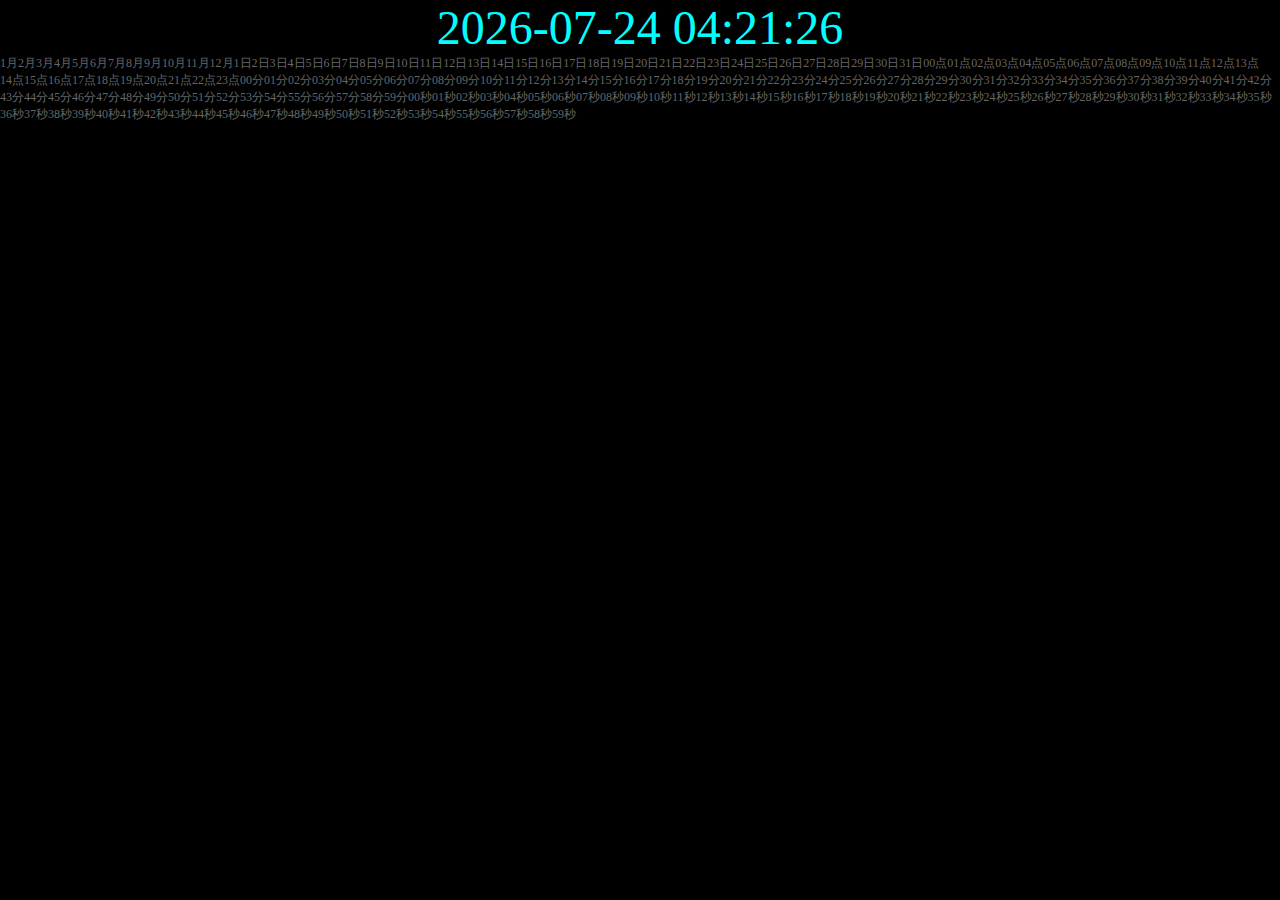
==== compass_style_modern.html @ 8c048b13 "first commit" ====
<!DOCTYPE html>
<html lang="en">

<head>
    <meta charset="UTF-8">
    <meta http-equiv="Content-Type" content="text/html; charset=utf-8" />
    <title>Clock-Modern-Halimao</title>
    <style>
        html {
            background: #000000;
            color: #666;
            font-size: 12px;
            overflow: hidden;
        }

        * {
            margin: 0;
            padding: 0;
        }

        span {
            display: block;
            float: left;
        }

        .on {
            color: #fff;
        }

        .wrapper {
            width: 200px;
            height: 200px;
            position: absolute;
            left: 50%;
            top: 50%;
            margin-top: -100px;
            margin-left: -100px;
        }

        .wrapper .timebox {
            position: absolute;
            width: 200px;
            height: 200px;
            top: 0;
            left: 0;
            border-radius: 100%;
            transition: all 0.5s;
        }

        .timebox span {
            transition: all 0.5s;
            float: left;
        }

        .wrapper .timebox span {
            position: absolute;
            left: 50%;
            top: 50%;
            width: 40px;
            height: 18px;
            margin-top: -9px;
            margin-left: -20px;
            text-align: right;
        }
    </style>
</head>

<body>
    <script>
        Date.prototype.format = function (fmt) {
            var o = {
                "y+": this.getFullYear, //年
                "M+": this.getMonth() + 1, //月份
                "d+": this.getDate(), //日
                "h+": this.getHours(), //小时
                "m+": this.getMinutes(), //分
                "s+": this.getSeconds() //秒
            };
            if (/(y+)/.test(fmt)) fmt = fmt.replace(RegExp.$1, (this.getFullYear() + "").substr(4 - RegExp.$1.length));
            for (var k in o)
                if (new RegExp("(" + k + ")").test(fmt)) fmt = fmt.replace(RegExp.$1, (RegExp.$1.length == 1) ? (o[k]) : (("00" + o[k]).substr(("" + o[k]).length)));
            return fmt;
        }
        setInterval("document.getElementById('topDateTime').innerHTML = (new Date()).format('yyyy-MM-dd hh:mm:ss');", 300);
    </script>
    <font align="center" size="7" color="aqua">
        <div id="topDateTime"></div>
    </font>

    <div id="wrapper">
        <div class="timebox yuebox" id="yueBox"></div>
        <div class="timebox riqiBox" id="riqiBox"></div>
        <div class="timebox hourbox" id="hourbox"></div>
        <div class="timebox minutebox" id="minutebox"></div>
        <div class="timebox secondbox" id="secondbox"></div>
    </div>
    <script>
        let wrapper = document.getElementById("wrapper");
        let yueBox = document.getElementById("yueBox");
        let riqiBox = document.getElementById("riqiBox");
        let hourbox = document.getElementById("hourbox");
        let minutebox = document.getElementById("minutebox");
        let secondbox = document.getElementById("secondbox");
        /*
        * 找所有的东西标签函数
        * */
        let findSiblings = function (tag) {
            let parent = tag.parentNode;
            let childs = parent.children;
            let sb = [];
            for (let i = 0; i <= childs.length - 1; i++) {
                if (childs[i] !== tag) {
                    sb[sb.length] = childs[i];
                }
            }
            return sb;
        };
        /*
        * 去掉所有兄弟的类
        * */
        let removeSiblingClass = function (tag) {
            let sb = findSiblings(tag);
            for (let i = 0; i <= sb.length - 1; i++) {
                sb[i].className = "";
            }
        };
        /*
        * 初始化月份函数
        * */
        let initMonth = function () {
            for (let i = 1; i <= 12; i++) {
                let span = document.createElement("span");
                span.innerHTML = i + "月";
                yueBox.appendChild(span);
            }
        };

        // 初始化日期
        let initDate = function () {
            for (let i = 1; i <= 31; i++) {
                let span = document.createElement("span");
                span.innerHTML = i + "日";
                riqiBox.appendChild(span);
            }
        };
        // 初始化小时，分钟，秒
        let initHour = function () {
            for (let i = 0; i <= 23; i++) {
                let h = i;
                let span = document.createElement("span");
                if (h < 10) {
                    h = "0" + h;
                }
                span.innerHTML = h + "点";
                hourbox.appendChild(span);
            }
        };
        let initMinute = function () {
            for (let i = 0; i <= 59; i++) {
                let f = i;
                let span = document.createElement("span");
                if (f < 10) {
                    f = "0" + f;
                }
                span.innerHTML = f + "分";
                minutebox.appendChild(span);
            }
        };
        let initSecond = function () {
            for (let i = 0; i <= 59; i++) {
                let miao = i;
                let span = document.createElement("span");
                if (miao < 10) {
                    miao = "0" + miao;
                }
                span.innerHTML = miao + "秒";
                secondbox.appendChild(span);
            }
        };

        // 时间文字样式切换函数
        let changeTime = function (tag) {
            tag.className = "on";
            removeSiblingClass(tag);
        };
        /*
        * 初始化日历函数
        * */
        let initRili = function () {
            initMonth(); // 初始化月份
            initDate(); // 初始化日期
            initHour(); // 小时
            initMinute();
            initSecond();
        };
        /*
        * 展示当前时间
        * 参数：mydate 时间对象
        * */
        let showNow = function (mydate) {
            let yue = mydate.getMonth();
            let riqi = mydate.getDate();
            let hour = mydate.getHours();
            let minute = mydate.getMinutes();
            let second = mydate.getSeconds();
            // 时间文字样式切换函数
            changeTime(yueBox.children[yue]);
            changeTime(riqiBox.children[riqi - 1]);
            changeTime(hourbox.children[hour]);
            changeTime(minutebox.children[minute]);
            changeTime(secondbox.children[second]);
        };
        // 展示时间圆圈函数
        // tag：目标
        // num：数字数量
        // dis：圆圈半径
        let textRound = function (tag, num, dis) {
            let span = tag.children;
            for (let i = 0; i <= span.length - 1; i++) {
                span[i].style.transform = "rotate(" + (360 / span.length) * i + "deg)  translateX(" + dis + "px)";
            }
        };
        /*
        * 旋转指定“圆圈”指定度数
        * */
        let rotateTag = function (tag, deg) {
            tag.style.transform = "rotate(" + deg + "deg)";
        };
        let main = function () {
            initRili(); // 初始化日历 
            setInterval(function () {
                let mydate = new Date();
                showNow(mydate); // 展示当前时间
            }, 1000);
            //  n秒后，摆出圆形
            setTimeout(function () {
                wrapper.className = "wrapper";
                textRound(yueBox, 12, 40);
                textRound(riqiBox, 31, 80);
                textRound(hourbox, 24, 120);
                textRound(minutebox, 60, 160);
                textRound(secondbox, 60, 200);
                setInterval(function () {
                    let mydate = new Date();
                    rotateTag(yueBox, -30 * mydate.getMonth());
                    rotateTag(riqiBox, -360 / 31 * (mydate.getDate() - 1));
                    rotateTag(hourbox, -360 / 24 * mydate.getHours());
                    rotateTag(minutebox, -6 * mydate.getMinutes());
                    rotateTag(secondbox, -6 * mydate.getSeconds());
                }, 300)
            }, 2000)
        };
        main();   
    </script>
    <script>
		var _hmt = _hmt || [];
		(function () {
			var hm = document.createElement("script");
			hm.src = "https://hm.baidu.com/hm.js?0a383ba503e28d4e975246a46a03f230";
			var s = document.getElementsByTagName("script")[0];
			s.parentNode.insertBefore(hm, s);
		})();
	</script>
</body>

</html>
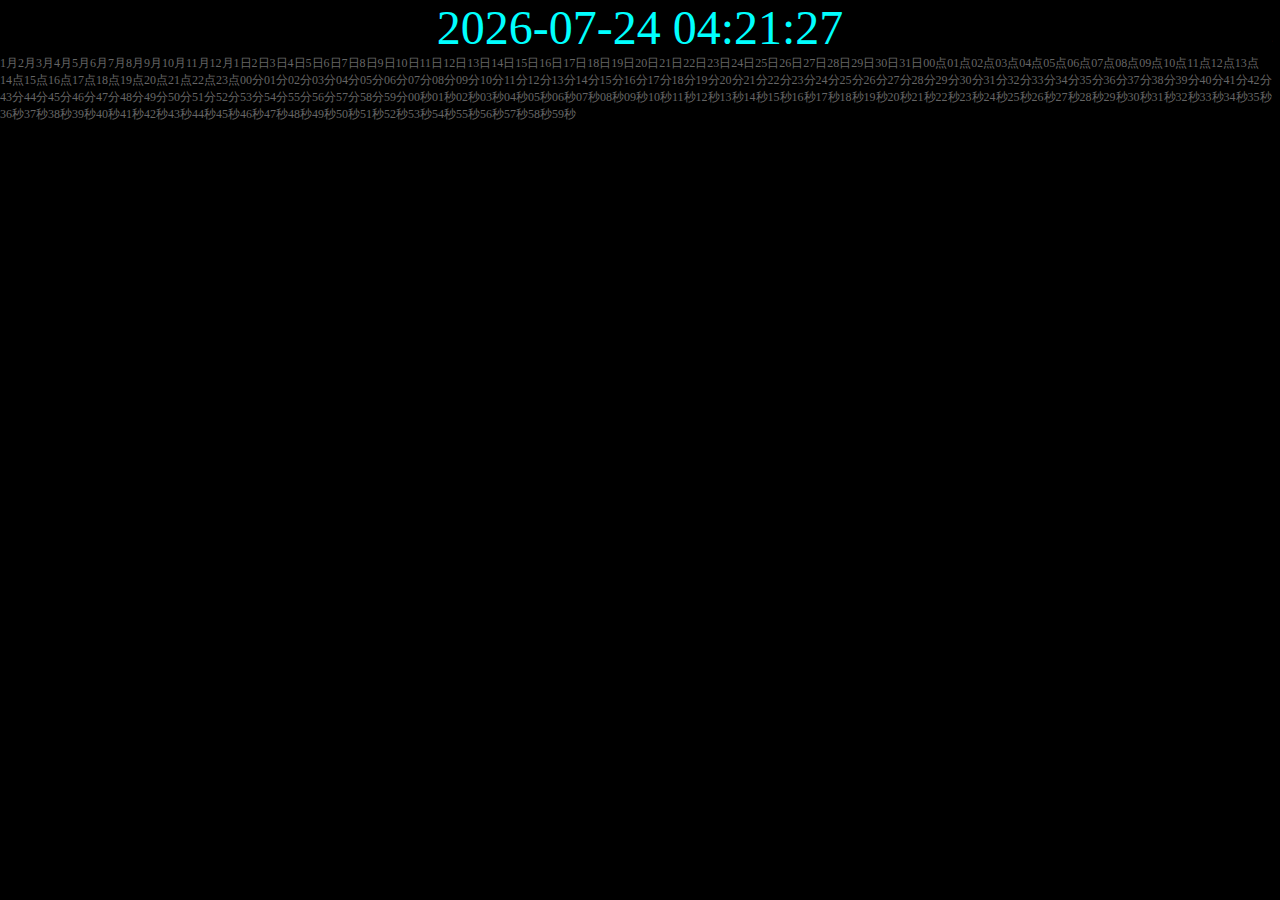
==== commit 96374165: "增加CNAME和keywords关键词" ====
--- a/compass_style_modern.html
+++ b/compass_style_modern.html
@@ -4,6 +4,7 @@
 <head>
     <meta charset="UTF-8">
     <meta http-equiv="Content-Type" content="text/html; charset=utf-8" />
+    <meta name="keywords" content="在线时钟,北京时间,当前时间,时间,在线钟表,钟表" />
     <title>Clock-Modern-Halimao</title>
     <style>
         html {
